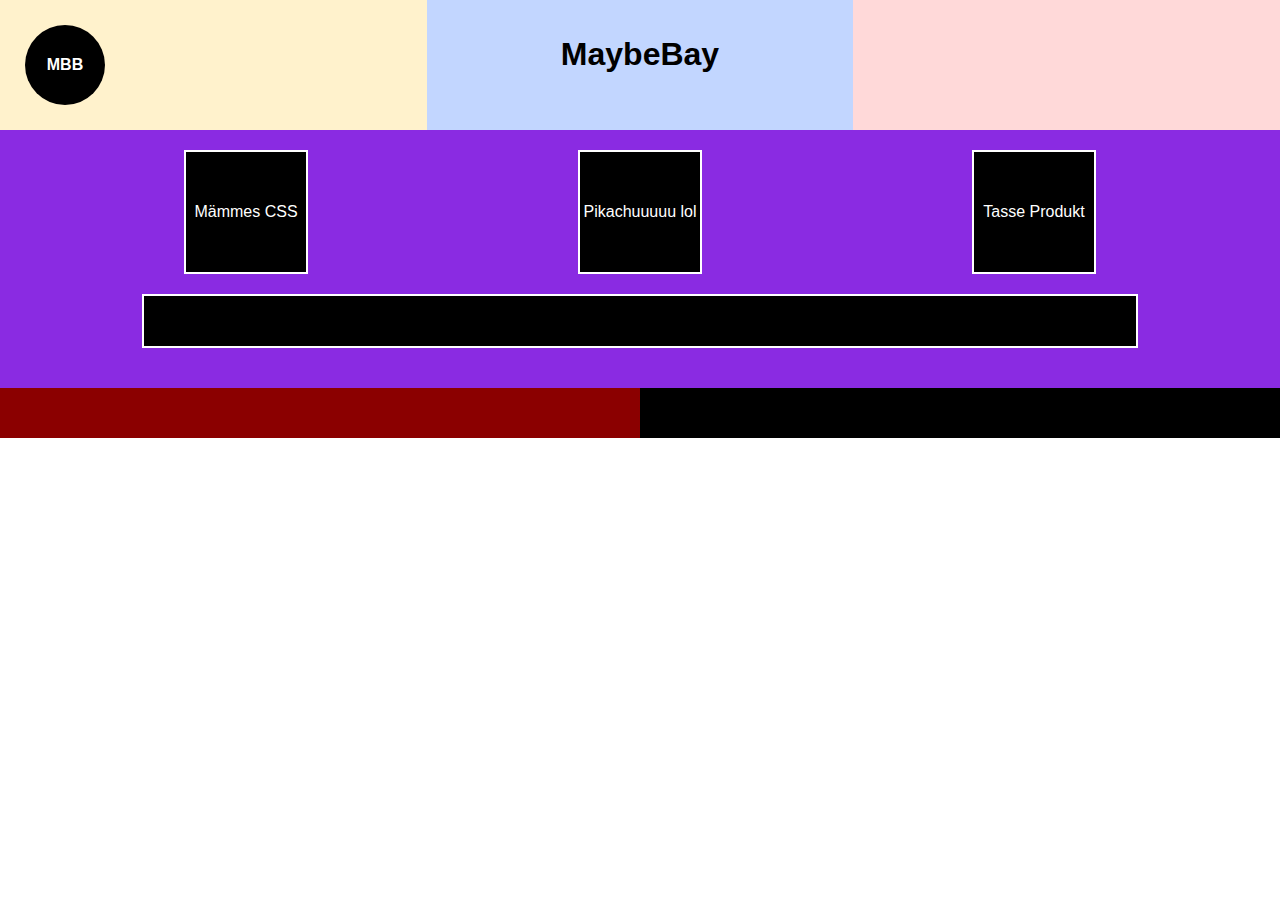
==== index.html @ 0963fc1d "Readme + HTML mit CSS erstellt" ====
<!DOCTYPE html>
<html lang="de">
<head>
    <meta charset="UTF-8">
    <meta name="viewport" content="width=device-width, initial-scale=1.0">
    <title>Mamazon</title>
    <link rel="stylesheet" href="style.css">
</head>
<body>
    <div class="header">
        <div class="navbar">
            <div class="nav-left">
                <div class="logo">MBB</div>
            </div>
            <div class="nav-center">
                <h1>MaybeBay</h1>
            </div>
            <div class="nav-right"></div>
        </div>
    </div>
    <div class="shop-container">
        <div class="shop-items">
            <div class="shop-item">Mämmes CSS</div>
            <div class="shop-item">Pikachuuuuu lol</div>
            <div class="shop-item">Tasse Produkt</div>
        </div>
        <div class="big-box"></div>
    </div>
    <div class="footer">
        <div class="footer-left"></div>
        <div class="footer-right"></div>
    </div>
</body>
</html>
---- style.css ----
body { 
    font-family: Arial, sans-serif; 
    text-align: center; 
    margin: 0; 
}

.header { 
    display: flex; 
    align-items: center; 
}

.logo { 
    width: 50px; 
    height: 50px; 
    background: black; 
    color: white; 
    border-radius: 50%; 
    display: flex; 
    align-items: center; 
    justify-content: center; 
    font-weight: bold; 
    margin: 10px; 
}

.navbar { 
    flex: 1; 
    display: flex; 
}

.navbar div 
{ flex: 1; 
    padding: 15px; 
    font-weight: bold; 
    text-align: center; 
}

.nav-left { 
    background: #fff2cc; 
}

.nav-center 
{ background: #c2d6ff; 
}

.nav-right { 
    background: #ffd9d9; 
}

.shop-container { 
    background: blueviolet; 
    padding: 20px; 
}

.shop-items { 
    display: flex; 
    justify-content: center; 
    gap: 270px; 
    margin-bottom: 20px; 
}

.shop-item { 
    width: 120px; 
    height: 120px; 
    background: black; 
    color: white; 
    display: flex; 
    align-items: center; 
    justify-content: center; 
    border: 2px solid white; 
}

.big-box { 
    width: 80%; 
    height: 50px; 
    background: black; 
    margin: 0 auto 20px auto; 
    border: 2px solid white; 
}

.footer { 
    display: flex; 
}

.footer-left { 
    flex: 1; 
    background: darkred; 
    height: 50px; 
}

.footer-right { 
    flex: 1; 
    background: black; 
    height: 50px; 
}

.bilderchen {
    display: flex; 
    justify-content: center; 
    gap: 20px; 
    margin-bottom: 20px; 
}

.bilder {
    height: 400px;
    display: flex; 
    justify-content: center; 
    gap: 20px; 
    margin-bottom: 20px; 
}
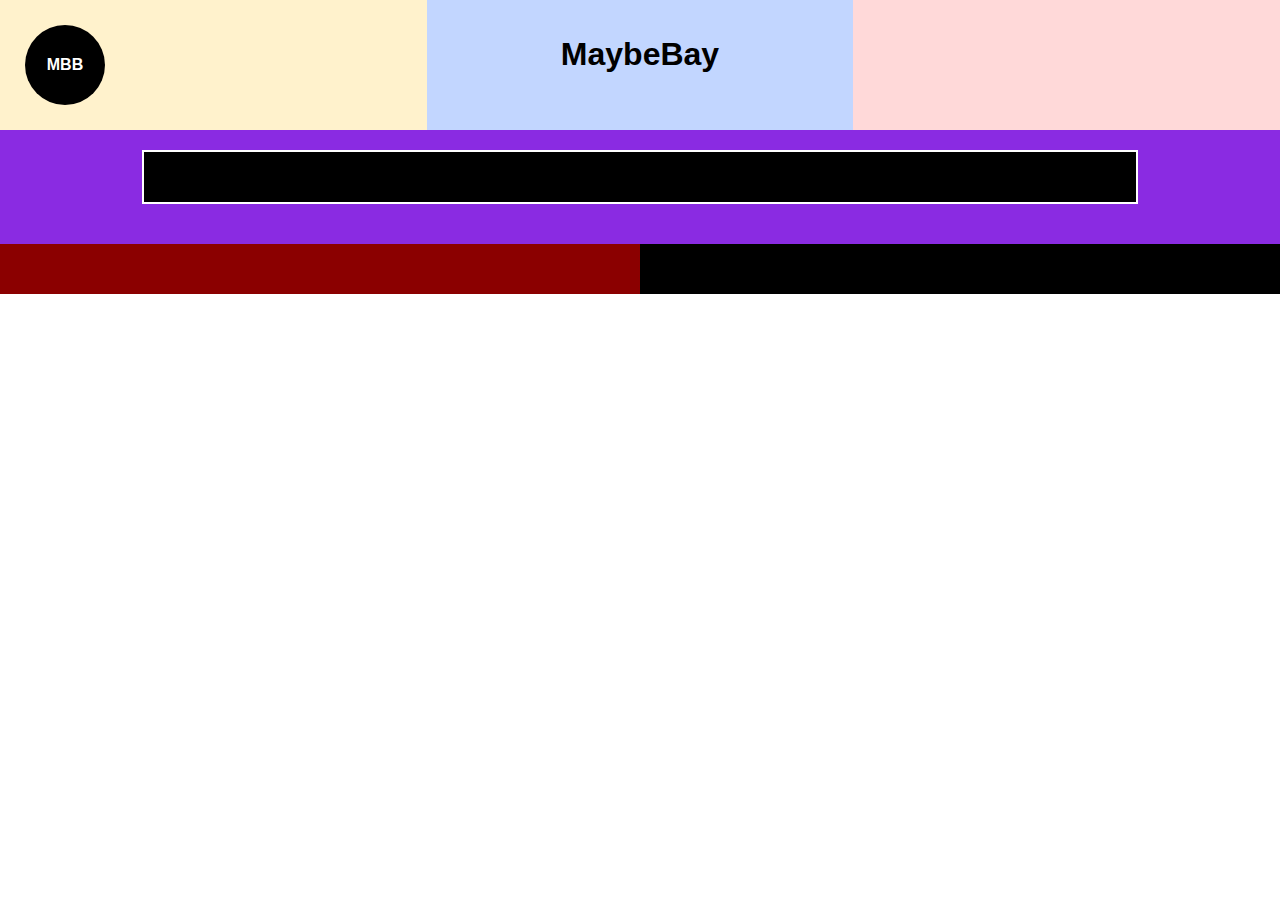
==== commit 1b96c96e: "Geupdated (HTML+ CSS)" ====
--- a/index.html
+++ b/index.html
@@ -18,12 +18,7 @@
             <div class="nav-right"></div>
         </div>
     </div>
-    <div class="shop-container">
-        <div class="shop-items">
-            <div class="shop-item">Mämmes CSS</div>
-            <div class="shop-item">Pikachuuuuu lol</div>
-            <div class="shop-item">Tasse Produkt</div>
-        </div>
+    <div class="inhalt-container">
         <div class="big-box"></div>
     </div>
     <div class="footer">
--- a/style.css
+++ b/style.css
@@ -46,27 +46,9 @@
     background: #ffd9d9; 
 }
 
-.shop-container { 
+.inhalt-container { 
     background: blueviolet; 
     padding: 20px; 
-}
-
-.shop-items { 
-    display: flex; 
-    justify-content: center; 
-    gap: 270px; 
-    margin-bottom: 20px; 
-}
-
-.shop-item { 
-    width: 120px; 
-    height: 120px; 
-    background: black; 
-    color: white; 
-    display: flex; 
-    align-items: center; 
-    justify-content: center; 
-    border: 2px solid white; 
 }
 
 .big-box { 
@@ -91,19 +73,4 @@
     flex: 1; 
     background: black; 
     height: 50px; 
-}
-
-.bilderchen {
-    display: flex; 
-    justify-content: center; 
-    gap: 20px; 
-    margin-bottom: 20px; 
-}
-
-.bilder {
-    height: 400px;
-    display: flex; 
-    justify-content: center; 
-    gap: 20px; 
-    margin-bottom: 20px; 
 }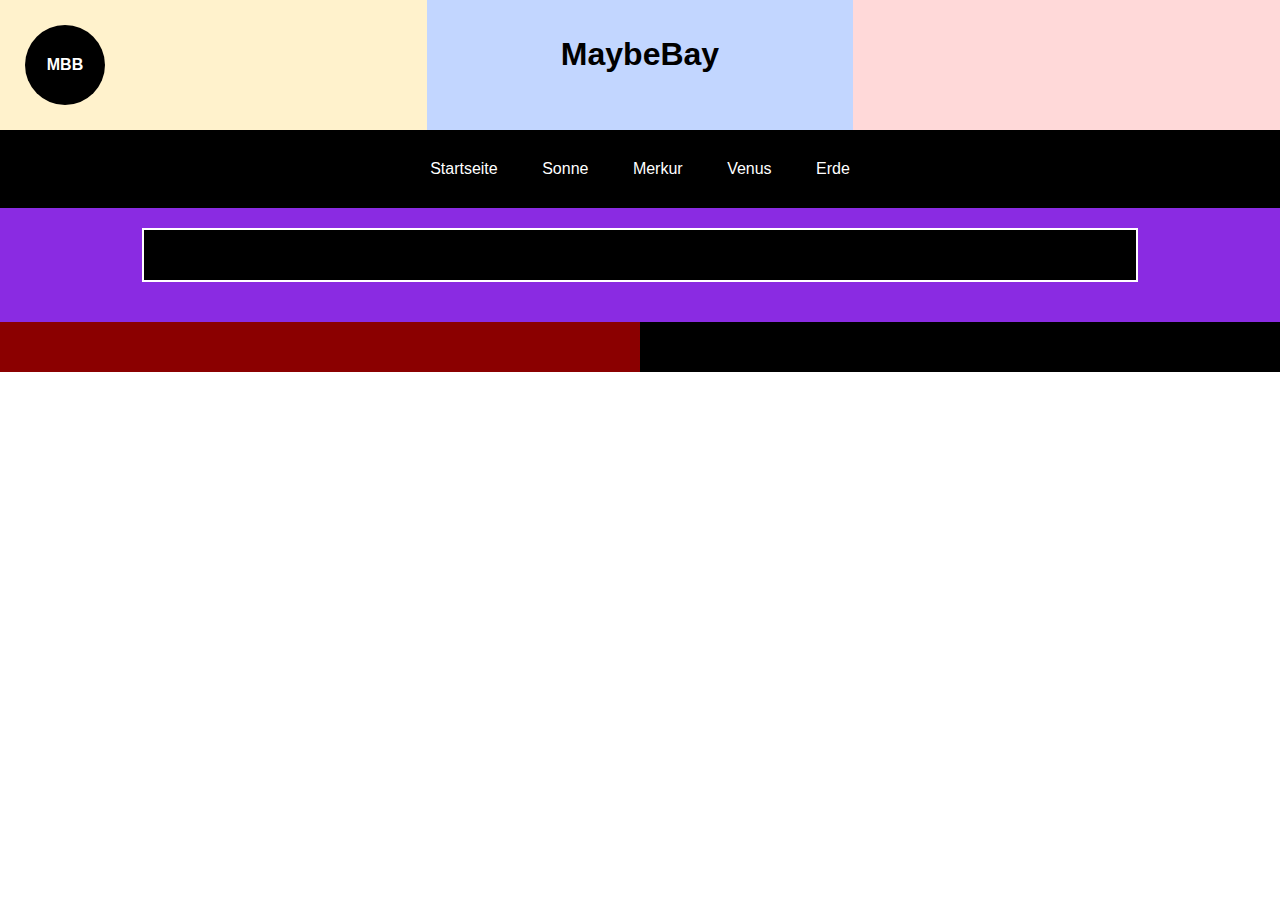
==== commit 4179e17b: "Neue Grundaufbar mit Nav" ====
--- a/index.html
+++ b/index.html
@@ -3,11 +3,11 @@
 <head>
     <meta charset="UTF-8">
     <meta name="viewport" content="width=device-width, initial-scale=1.0">
-    <title>Mamazon</title>
+    <title>MaybeBay</title>
     <link rel="stylesheet" href="style.css">
 </head>
 <body>
-    <div class="header">
+    <header class="header">
         <div class="navbar">
             <div class="nav-left">
                 <div class="logo">MBB</div>
@@ -17,13 +17,20 @@
             </div>
             <div class="nav-right"></div>
         </div>
+    </header>
+    <div class="links-navbar">
+        <a href="index.html">Startseite</a>
+        <a href="sonne.html">Sonne</a>
+        <a href="merkur.html">Merkur</a>
+        <a href="venus.html">Venus</a>
+        <a href="erde.html">Erde</a>
     </div>
-    <div class="inhalt-container">
+    <main class="inhalt-container">
         <div class="big-box"></div>
-    </div>
-    <div class="footer">
+    </main>
+    <footer class="footer">
         <div class="footer-left"></div>
         <div class="footer-right"></div>
-    </div>
+    </footer>
 </body>
 </html>
--- a/style.css
+++ b/style.css
@@ -51,6 +51,24 @@
     padding: 20px; 
 }
 
+.links-navbar {
+    background-color:black;
+    padding: 15px;
+    text-align: center;
+}
+.links-navbar a {
+    color: white;
+    padding: 10px 15px;
+    text-decoration: none;
+    border-radius: 5px;
+    margin: 5px;
+    display: inline-block;
+}
+.links-navbar a:hover {
+    background-color: white;
+    color: black;
+}
+
 .big-box { 
     width: 80%; 
     height: 50px; 
@@ -73,4 +91,5 @@
     flex: 1; 
     background: black; 
     height: 50px; 
-}+}
+  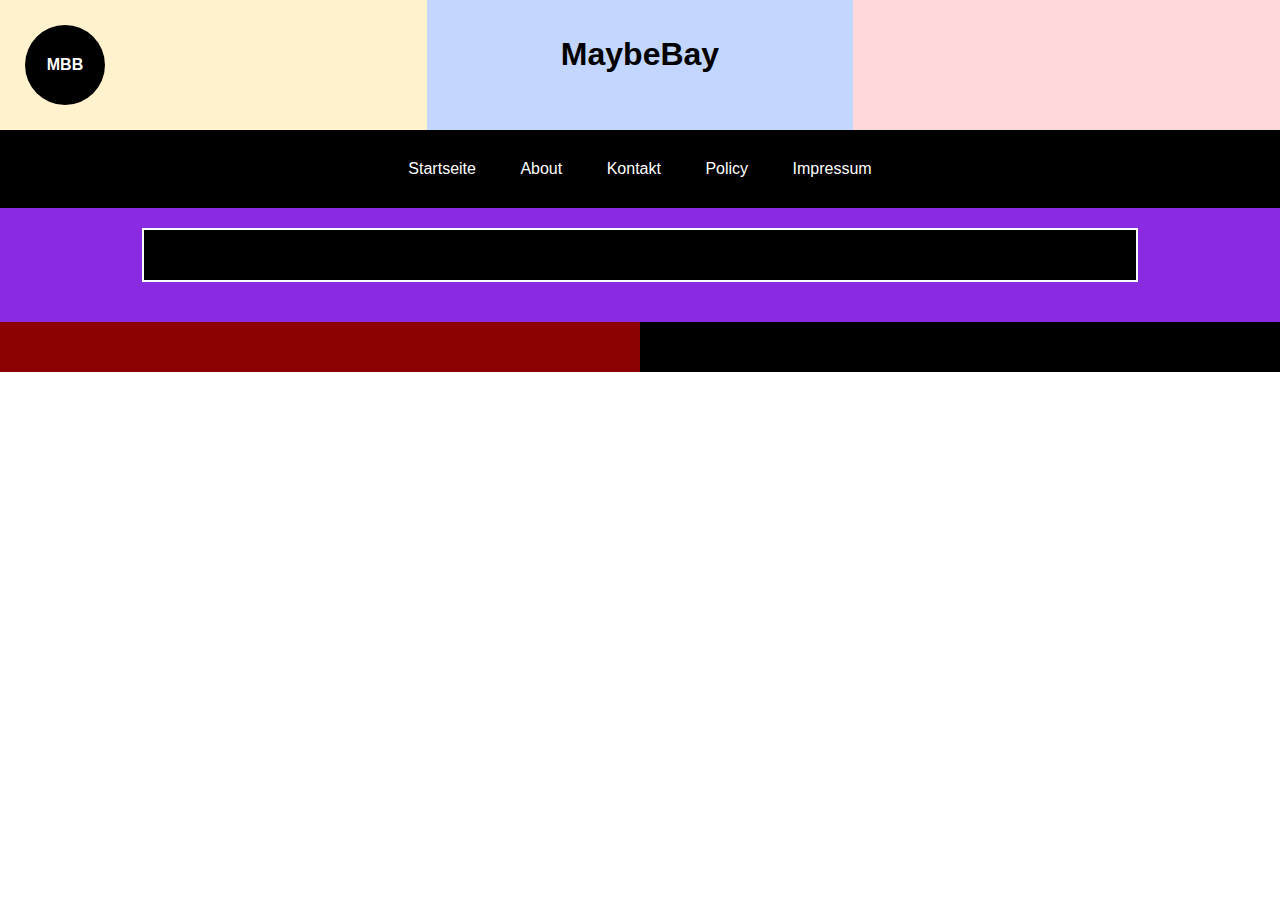
==== commit f7dff832: "Update index.html" ====
--- a/index.html
+++ b/index.html
@@ -20,10 +20,10 @@
     </header>
     <div class="links-navbar">
         <a href="index.html">Startseite</a>
-        <a href="sonne.html">Sonne</a>
-        <a href="merkur.html">Merkur</a>
-        <a href="venus.html">Venus</a>
-        <a href="erde.html">Erde</a>
+        <a href="about.html">About</a>
+        <a href="kontakt.html">Kontakt</a>
+        <a href="policy.html">Policy</a>
+        <a href="impressum.html">Impressum</a>
     </div>
     <main class="inhalt-container">
         <div class="big-box"></div>
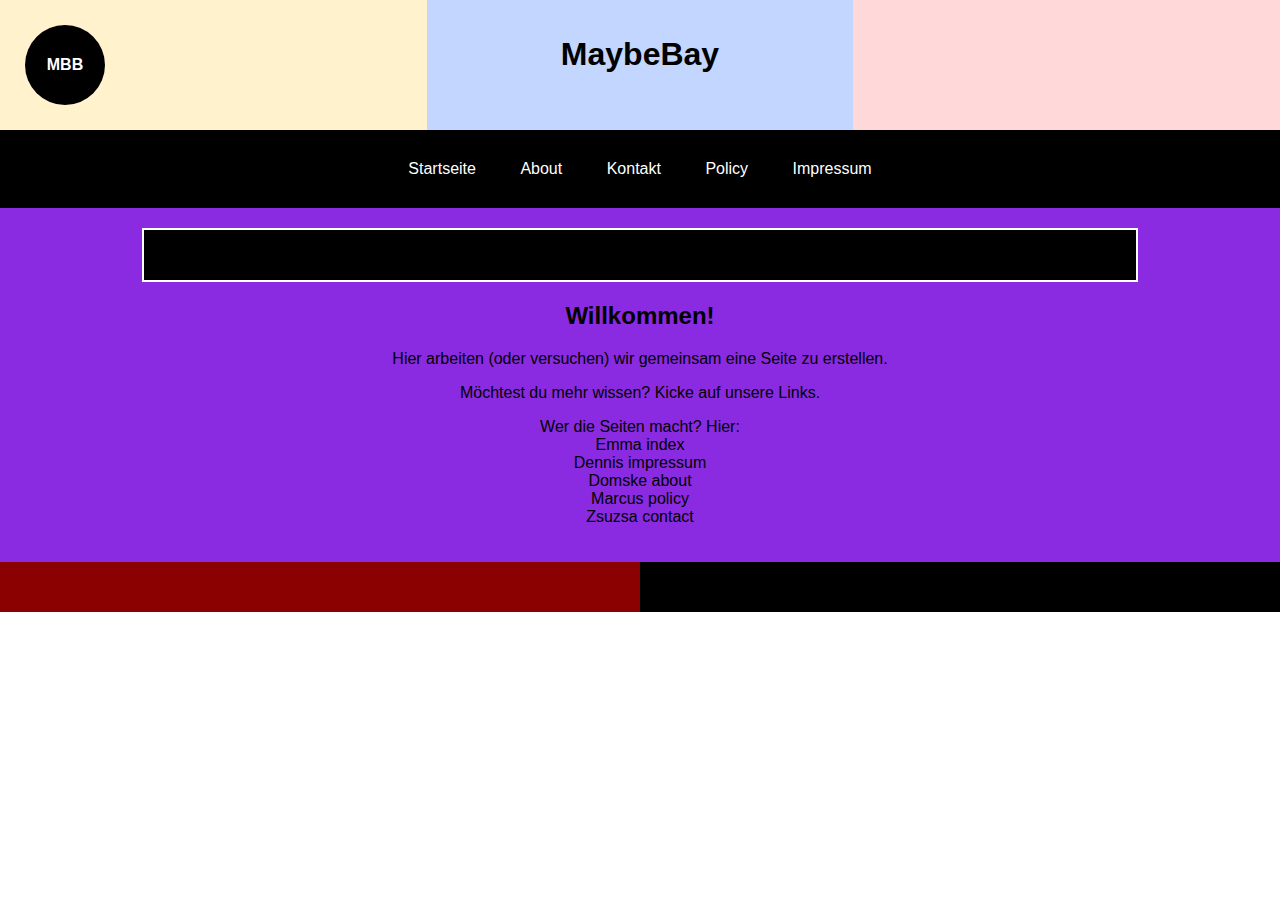
==== commit e8d73eb8: "index überarbeitet" ====
--- a/index.html
+++ b/index.html
@@ -5,6 +5,7 @@
     <meta name="viewport" content="width=device-width, initial-scale=1.0">
     <title>MaybeBay</title>
     <link rel="stylesheet" href="style.css">
+    <link rel="stylesheet" href="index.css">
 </head>
 <body>
     <header class="header">
@@ -26,7 +27,18 @@
         <a href="impressum.html">Impressum</a>
     </div>
     <main class="inhalt-container">
-        <div class="big-box"></div>
+        <div class="big-box">
+        </div>
+        <h2>Willkommen!</h2>
+        <p>Hier arbeiten (oder versuchen) wir gemeinsam eine Seite zu erstellen.</p>
+        <p>Möchtest du mehr wissen? Kicke auf unsere Links.</p>
+        <p>Wer die Seiten macht? Hier: <br>
+            Emma index <br>
+            Dennis impressum <br>
+            Domske about <br>
+            Marcus policy <br>
+            Zsuzsa contact
+        </p>
     </main>
     <footer class="footer">
         <div class="footer-left"></div>
--- a/style.css
+++ b/style.css
@@ -76,6 +76,9 @@
     margin: 0 auto 20px auto; 
     border: 2px solid white; 
 }
+.big-box h1 {
+    color: aqua;
+}
 
 .footer { 
     display: flex; 
--- a/index.css
+++ b/index.css
@@ -0,0 +1,8 @@
+p {
+    font-family: 'Gill Sans', 'Gill Sans MT', Calibri, 'Trebuchet MS', sans-serif;
+}
+
+ul {
+    font-family: 'Gill Sans', 'Gill Sans MT', Calibri, 'Trebuchet MS', sans-serif;
+    align-content: center;
+}